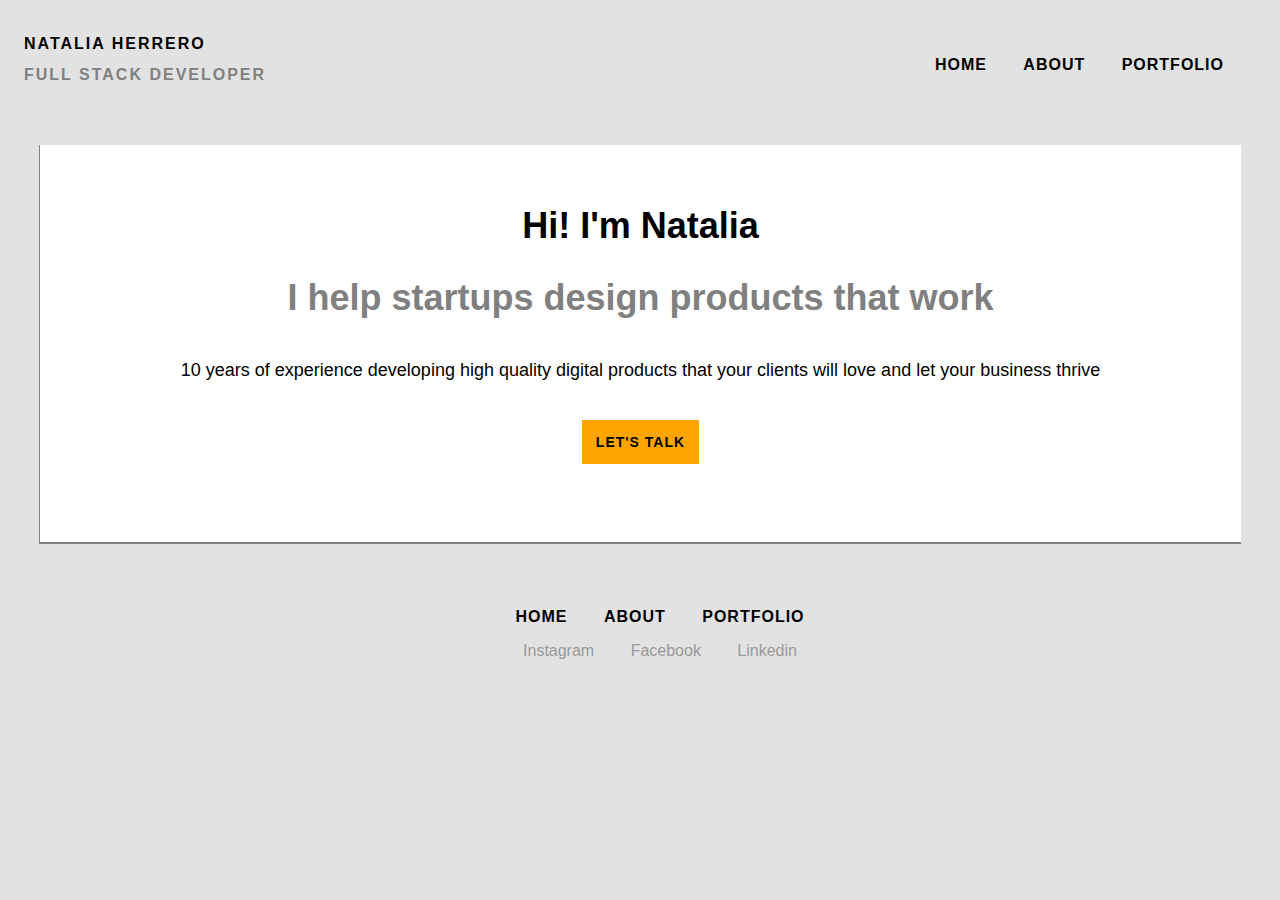
==== index.html @ 5c11e818 "Demo test for Natalia Herrero personal portfolio" ====
<!DOCTYPE html>
<html lang="en">
<head>
    <meta charset="UTF-8">
    <meta http-equiv="X-UA-Compatible" content="IE=edge">
    <meta name="viewport" content="width=device-width, initial-scale=1.0">
    <title>Natalia Herrero - Resume</title>
    <link rel="stylesheet" href="styles.css">
</head>
<body>
    <div id="header">
    <div class="logo">
        <h1>Natalia Herrero</h1>
        <h2>Full Stack Developer</h2>
    </div>
    <div class="menu">
        <ul>
            <li><a href="index.html">Home</a></li>
            <li><a href="about.html">About</a></li>
            <li><a href="portfolio.html">Portfolio</a></li>
        </ul>
    </div>
    </div>
    
    <div class="page">
    <div class="intro">
    <h3>Hi! I'm Natalia</h3>
    <h4>I help startups design products that work</h4>
    <p>10 years of experience developing high quality digital products that your clients will love and let your business thrive</p>
    <input type="button" value="Let's talk">
    </div>


    </div>
    <footer>
        <div class="menu">
                <ul>
                    <li><a href="index.html">Home</a></li>
                    <li><a href="about.html">About</a></li>
                    <li><a href="portfolio.html">Portfolio</a></li>
                </ul>
        </div>
        <ul class="social">
            <li><a href="http://instagram.com/demo">Instagram</a></li>
            <li><a href="http://facebook.com/demo">Facebook</a></li>
            <li><a href="http://linkedin.com/demo">Linkedin</a></li>
        </ul>
    </footer>

</body>
</html>
---- styles.css ----
body {
    font: 16px "Verdana", Arial, Helvetica;
    background-color: #e2e2e2;
}

h2, h4 {
    color:grey;
}

.logo h1, .logo h2 {
    font-size: 16px;
    font-weight: bold;
    text-transform: uppercase;
    letter-spacing: 2px;
}

#header, footer {
    padding: 1em;
    width: 100%;
    position: relative;
}

.menu ul li, .social li {
    list-style-type: none;
    display: inline;
    margin: 0 2em 1em 0;
}

.menu li, .menu li a {
    color: #000;
    border-bottom: 2px solid #e2e2e2;
    text-decoration: none;
    font-weight: bold;
    letter-spacing: 1px;
    text-transform: uppercase;
}

.menu li a:hover {
    color: #000;
    border-bottom: 2px solid #000;
    text-decoration: none;
    font-weight: bold;
    letter-spacing: 1px;
    text-transform: uppercase;
}

#header .menu {
    position: absolute;
    top: 2em;
    right: 3em;
}
.page {
    width: 85%;
    margin: 2em auto;
    padding: 5%;
    background-color: #fff;
    border-bottom: 2px solid grey;
    border-left:1px solid grey;
}

footer .menu, footer .social {
    text-align: center;
}


.intro {
    text-align: center;
    font-size: 18px;
    line-height: 2em;
}

.intro h3 {
    text-align: center;
    font-size: 2em;
    text-align: center;
    margin: 0;
}

.intro h4 {
    text-align: center;
    font-size: 2em;
    text-align: center;
    margin: 1em 0;
}

input[type=button] {
    background-color: orange;
    border: 0;
    padding: 1em;
    font-size: 14px;
    text-transform: uppercase;
    letter-spacing: 1px;
    font-weight: bold;
    margin: 1em;
}

input[type=button]:hover {
    background-color: black;
    color: #fff;
    border: 0;
    padding: 1em;
    font-size: 14px;
    text-transform: uppercase;
    letter-spacing: 1px;
    font-weight: bold;
    margin: 1em;
}

.social a {
    color: #999;
    text-decoration: none;
    margin: 1em 0;
}

.projects li {
    list-style: none;
    text-align: center;
    padding: 5em 0 3em 0;
    border-bottom: 1px solid #ccc;
}

.projects img {
    margin: 0 auto;
}
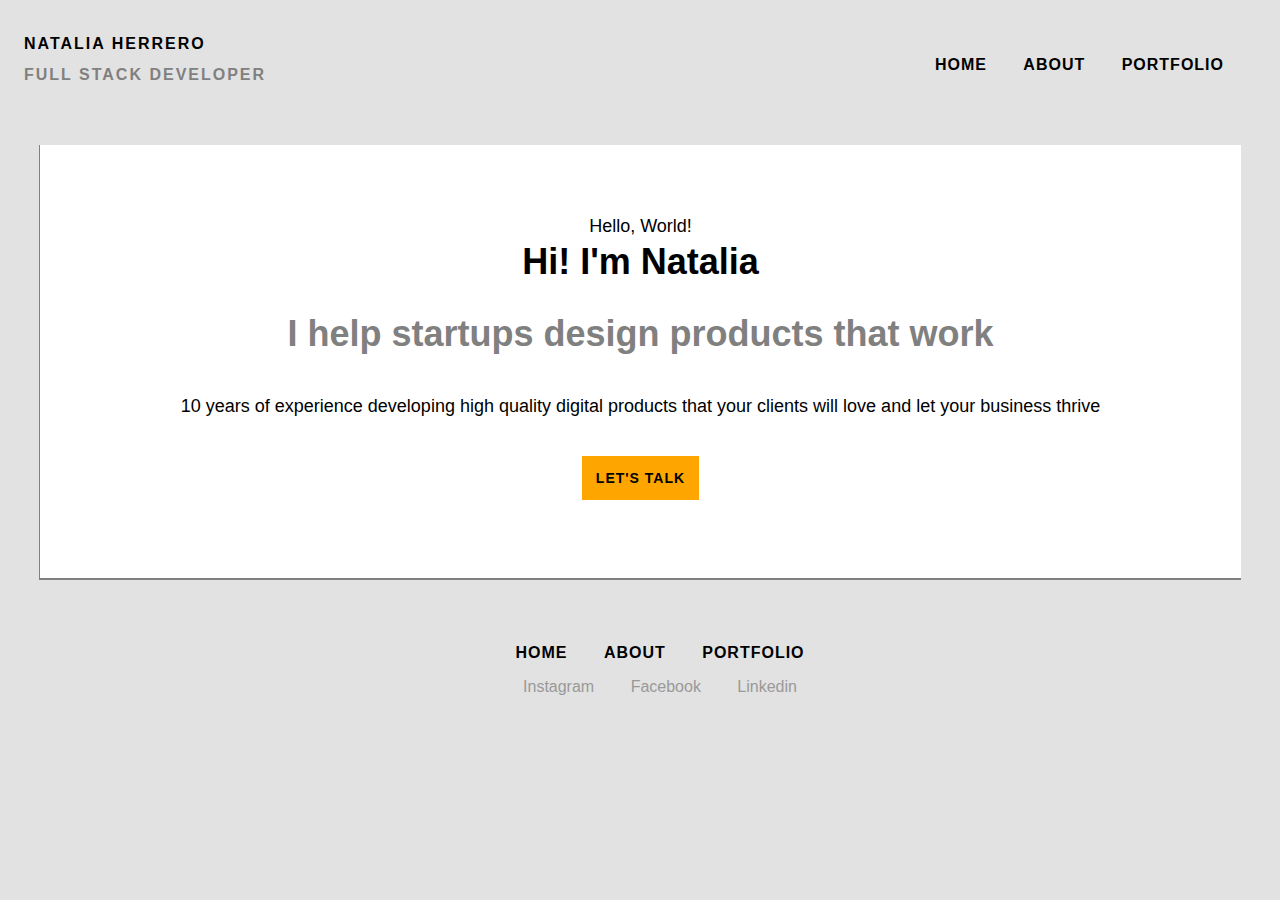
==== commit e3af5e55: "Updated index.html with js functionality" ====
--- a/index.html
+++ b/index.html
@@ -24,6 +24,8 @@
     
     <div class="page">
     <div class="intro">
+     <script src="javascript.js"></script>
+    <br />
     <h3>Hi! I'm Natalia</h3>
     <h4>I help startups design products that work</h4>
     <p>10 years of experience developing high quality digital products that your clients will love and let your business thrive</p>
@@ -48,4 +50,4 @@
     </footer>
 
 </body>
-</html>+</html>
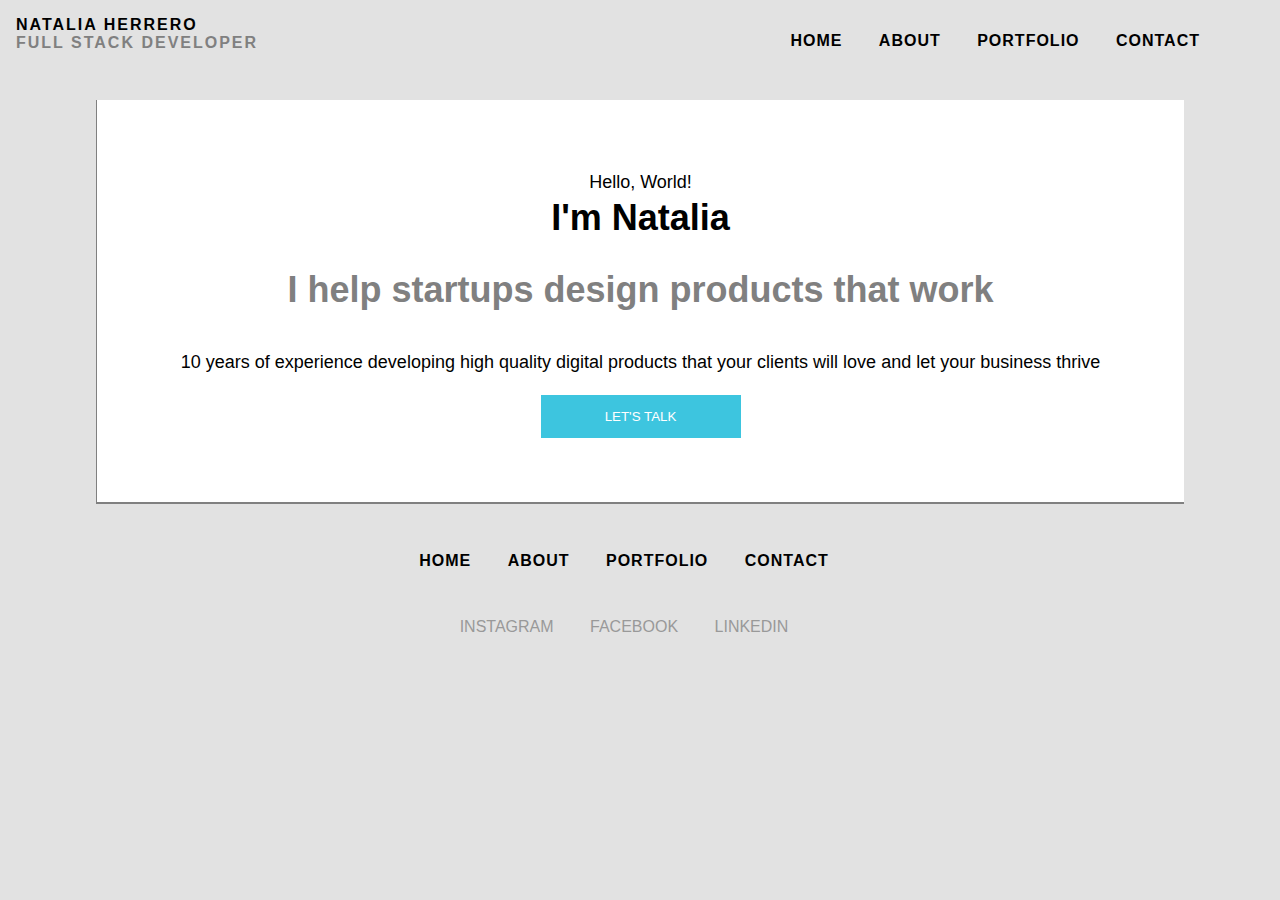
==== commit 54193fe5: "new contact page" ====
--- a/index.html
+++ b/index.html
@@ -4,7 +4,7 @@
     <meta charset="UTF-8">
     <meta http-equiv="X-UA-Compatible" content="IE=edge">
     <meta name="viewport" content="width=device-width, initial-scale=1.0">
-    <title>Natalia Herrero - Resume</title>
+    <title>Natalia Herrero - Full Stack Developer</title>
     <link rel="stylesheet" href="styles.css">
 </head>
 <body>
@@ -18,6 +18,7 @@
             <li><a href="index.html">Home</a></li>
             <li><a href="about.html">About</a></li>
             <li><a href="portfolio.html">Portfolio</a></li>
+            <li><a href="contact.html">Contact</a></li>
         </ul>
     </div>
     </div>
@@ -26,21 +27,22 @@
     <div class="intro">
      <script src="javascript.js"></script>
     <br />
-    <h3>Hi! I'm Natalia</h3>
+    <h3>I'm Natalia</h3>
     <h4>I help startups design products that work</h4>
     <p>10 years of experience developing high quality digital products that your clients will love and let your business thrive</p>
-    <input type="button" value="Let's talk">
+    <input type="button" class="btn" value="Let's talk">
     </div>
 
 
     </div>
     <footer>
         <div class="menu">
-                <ul>
-                    <li><a href="index.html">Home</a></li>
-                    <li><a href="about.html">About</a></li>
-                    <li><a href="portfolio.html">Portfolio</a></li>
-                </ul>
+            <ul>
+                <li><a href="index.html">Home</a></li>
+                <li><a href="about.html">About</a></li>
+                <li><a href="portfolio.html">Portfolio</a></li>
+                <li><a href="contact.html">Contact</a></li>
+            </ul>
         </div>
         <ul class="social">
             <li><a href="http://instagram.com/demo">Instagram</a></li>
--- a/styles.css
+++ b/styles.css
@@ -1,3 +1,13 @@
+/* ============ universal styles ============ */
+*,
+*::before,
+*::after {
+  box-sizing: border-box;
+  margin: 0;
+  padding: 0;
+}
+
+
 body {
     font: 16px "Verdana", Arial, Helvetica;
     background-color: #e2e2e2;
@@ -62,6 +72,10 @@
     text-align: center;
 }
 
+.social {
+    margin: 3em 0;
+    text-transform: uppercase;
+}
 
 .intro {
     text-align: center;
@@ -81,29 +95,6 @@
     font-size: 2em;
     text-align: center;
     margin: 1em 0;
-}
-
-input[type=button] {
-    background-color: orange;
-    border: 0;
-    padding: 1em;
-    font-size: 14px;
-    text-transform: uppercase;
-    letter-spacing: 1px;
-    font-weight: bold;
-    margin: 1em;
-}
-
-input[type=button]:hover {
-    background-color: black;
-    color: #fff;
-    border: 0;
-    padding: 1em;
-    font-size: 14px;
-    text-transform: uppercase;
-    letter-spacing: 1px;
-    font-weight: bold;
-    margin: 1em;
 }
 
 .social a {
@@ -112,6 +103,14 @@
     margin: 1em 0;
 }
 
+.block , .block h3, .block h4 {
+    margin: 2em 0;
+}
+
+.block ul li {
+    margin:0 0 2em 0;
+}
+
 .projects li {
     list-style: none;
     text-align: center;
@@ -121,4 +120,113 @@
 
 .projects img {
     margin: 0 auto;
-}+}
+
+.contact-grid {
+    display: grid;
+    grid-template-columns: 1fr;
+    grid-gap: 35px;
+  }
+  
+  /* grid item */
+
+  .submit-button {
+    justify-self: center;
+  }
+  
+  @media screen and (min-width: 736px) {
+    
+    .contact-grid {
+      display: grid;
+      grid-template-columns: repeat(2, 1fr);
+      grid-template-rows: 40px 40px 140px 40px;
+      grid-gap: 35px;
+    }
+  
+    /* --- grid items --- */
+    .comment-box {
+      grid-column: 1 / -1;
+    }
+    
+    .submit-button {
+      justify-self: start;
+    }
+    
+  }
+  
+  /* ============ form styles ============ */
+  
+  /* adds space on top for label */
+  .contact-form {
+    margin:5em 0;
+  }
+  
+  /* positioning .form-field relative, so .lable can be positioned on-top (absolute) */
+  .form-field {
+    position: relative;
+  }
+  
+  /* label styles */
+  .label {
+    position: absolute;
+    left: 0;
+    top: -25px;
+    line-height: 26px;
+    font-weight: 400;
+    text-transform: capitalize;
+    color: #888;
+    cursor: text;
+  }
+  
+  /* input styles */
+  input[type="text"],
+  input[type="password"],
+  input[type="date"],
+  input[type="datetime"],
+  input[type="email"],
+  input[type="number"],
+  input[type="search"],
+  input[type="tel"],
+  input[type="time"],
+  input[type="url"],
+  textarea,
+  select {
+  
+    border: none;
+    height: 40px;
+    padding: 0 10px;
+    width: 100%;
+    background-color: rgb(247,247,247);
+    color: rgb(85,85,85);
+  }
+  
+  /* text area styles */
+  textarea {
+    height: 140px !important;
+    padding: 10px 10px;
+    
+  }
+  
+  /* ============ submit button styles ============ */
+  .btn {
+    background-color: rgb(61,197,223);
+    color: white;
+    border: 2px solid rgb(61,197,223);
+    display: inline-block;
+    padding: 12px 30px;
+    min-width: 200px;
+    margin-top: 15px;
+    font-weight: 500;
+    text-transform: uppercase;
+    cursor: pointer;
+    transition: all 0.4s ease-in-out;
+  }
+  
+  .btn:hover {
+    background-color: white;
+    color: rgb(61,197,223);
+  }
+  
+  .btn:active {
+    box-shadow: inset 0 1px 4px rgba(0, 0, 0, 0.6);
+  }